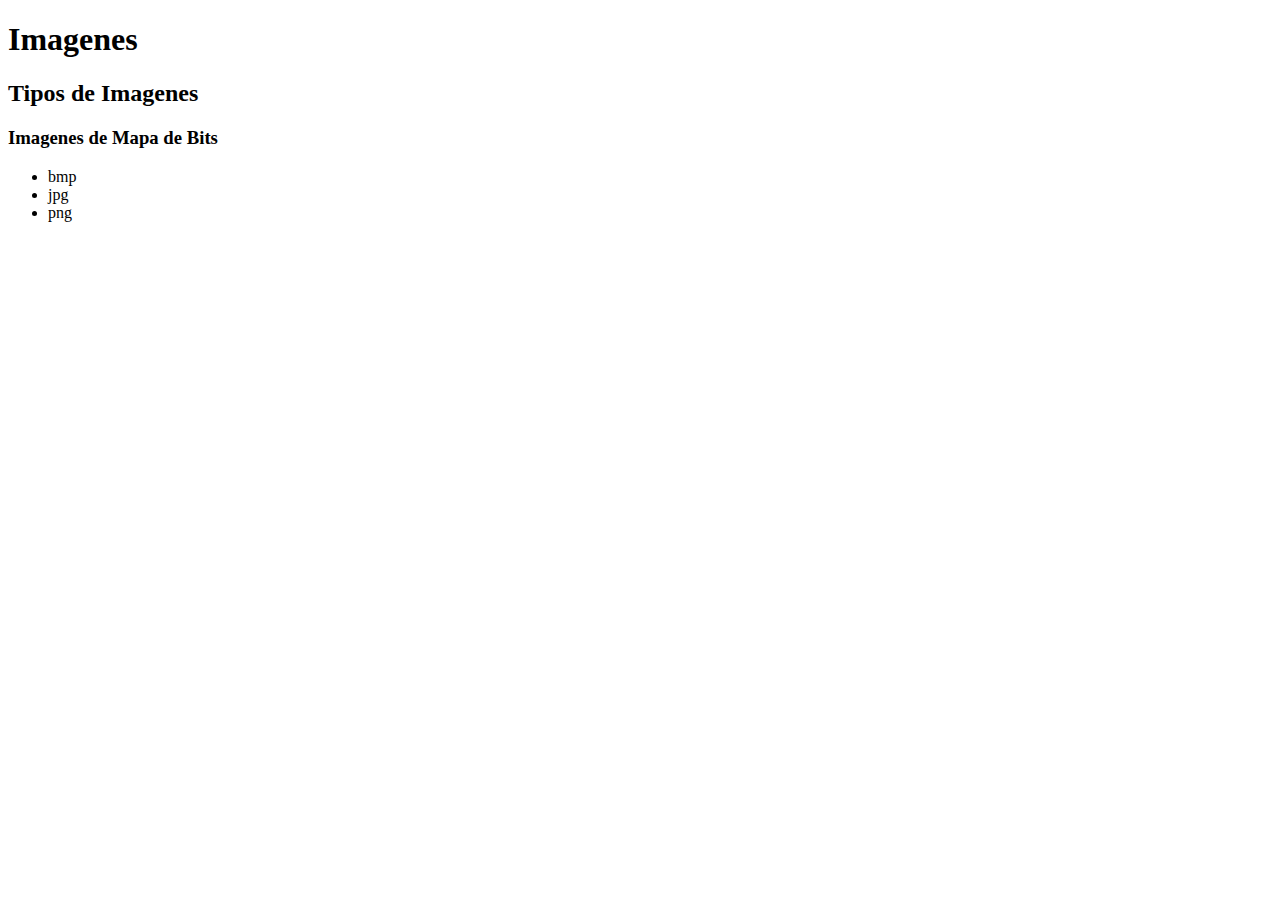
==== imagenes.html @ ebafee11 "clase 26 junio" ====
<!DOCTYPE html>
<html lang="es">
<head>
    <meta charset="UTF-8">
    <meta name="viewport" content="width=device-width, initial-scale=1.0">
    <title>Document</title>
</head>
<body>
    <h1>Imagenes </h1>
    <h2>Tipos de Imagenes </h2>
    <h3>Imagenes de Mapa de Bits </h3>

    <ul>
        <li>bmp</li>
        <li>jpg</li> <!-- -->
        <li>png</li> <!-- logos -->
    </ul>


    
</body>
</html>
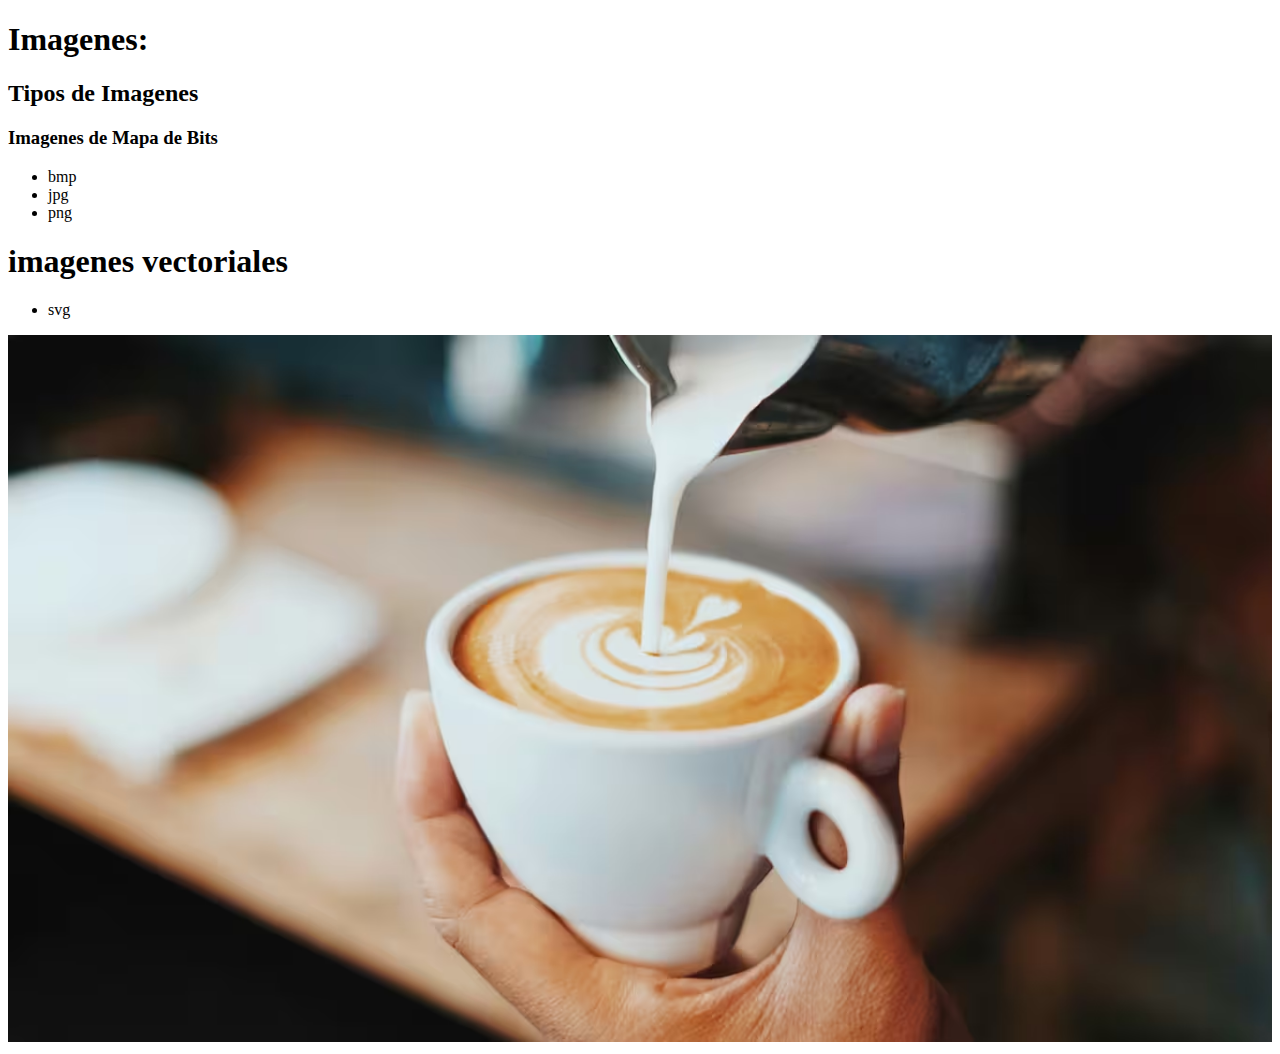
==== commit 9814c5a6: "clase 26-06-2" ====
--- a/imagenes.html
+++ b/imagenes.html
@@ -1,22 +1,54 @@
 <!DOCTYPE html>
 <html lang="es">
-<head>
-    <meta charset="UTF-8">
-    <meta name="viewport" content="width=device-width, initial-scale=1.0">
-    <title>Document</title>
-</head>
-<body>
-    <h1>Imagenes </h1>
-    <h2>Tipos de Imagenes </h2>
-    <h3>Imagenes de Mapa de Bits </h3>
+  <head>
+    <meta charset="UTF-8" />
+    <meta name="viewport" content="width=device-width, initial-scale=1.0" />
+    <title>Imagees</title>
+    <!-- agregamos la imagen como icono de la pagina  -->
+    <!-- <link rel="shortcut icon" href="https://upload.wikimedia.org/wikipedia/commons/f/f7/Cup-o-coffee-simple.svg?uselang=es" type="image/x-icon" /> -->
+    <link
+      rel="shortcut icon"
+      href="https://upload.wikimedia.org/wikipedia/commons/f/f7/Cup-o-coffee-simple.svg?uselang=es"
+      type="image/x-icon"
+    />
+  </head>
+  <body>
+    <h1>Imagenes:</h1>
+    <h2>Tipos de Imagenes</h2>
+    <h3>Imagenes de Mapa de Bits</h3>
 
     <ul>
-        <li>bmp</li>
-        <li>jpg</li> <!-- -->
-        <li>png</li> <!-- logos -->
+      <li>bmp</li>
+      <li>jpg</li>
+      <!-- -->
+      <li>png</li>
+      <!-- logos -->
     </ul>
 
+    <!-- pueden reproducirse sin perder la calidad  -->
+    <h1>imagenes vectoriales</h1>
+    <ul>
+      <li>svg</li>
+    </ul>
 
-    
-</body>
-</html>+    <!-- la etiqeuta alt te permite posicionar la imagen al momento de buscar ejm "gatos"-->
+    <!-- <img src="img\Familia-gatos.webp" alt=" Familia de gatos" width="100%" /> -->
+    <picture>
+      <!-- recorre las imagenes de diferentes tamaños, dependiendo el tipo de dispositivo  -->
+      <!-- media indica la condicion de cuando cargar la imagen, ira leendo de acuerdo a la condicional  -->
+      <source srcset="img\taza_cafe_leche_450.avif" media="(max-width: 450px)" />
+      <source srcset="img\taza_cafe_leche_900.avif" media="(max-width: 900px)" />
+      <source srcset="img\taza_cafe_leche_1350.avif" media="(max-width: 1350px)" />
+      <source srcset="img\taza_cafe_leche_2000.avif" media="(max-width: 2000px)" />
+      <img src="img\taza_cafe_leche_2000.avif" alt=" Familia de gatos" width="100%" /> 
+
+
+
+    </picture>
+
+
+
+
+
+  </body>
+</html>
